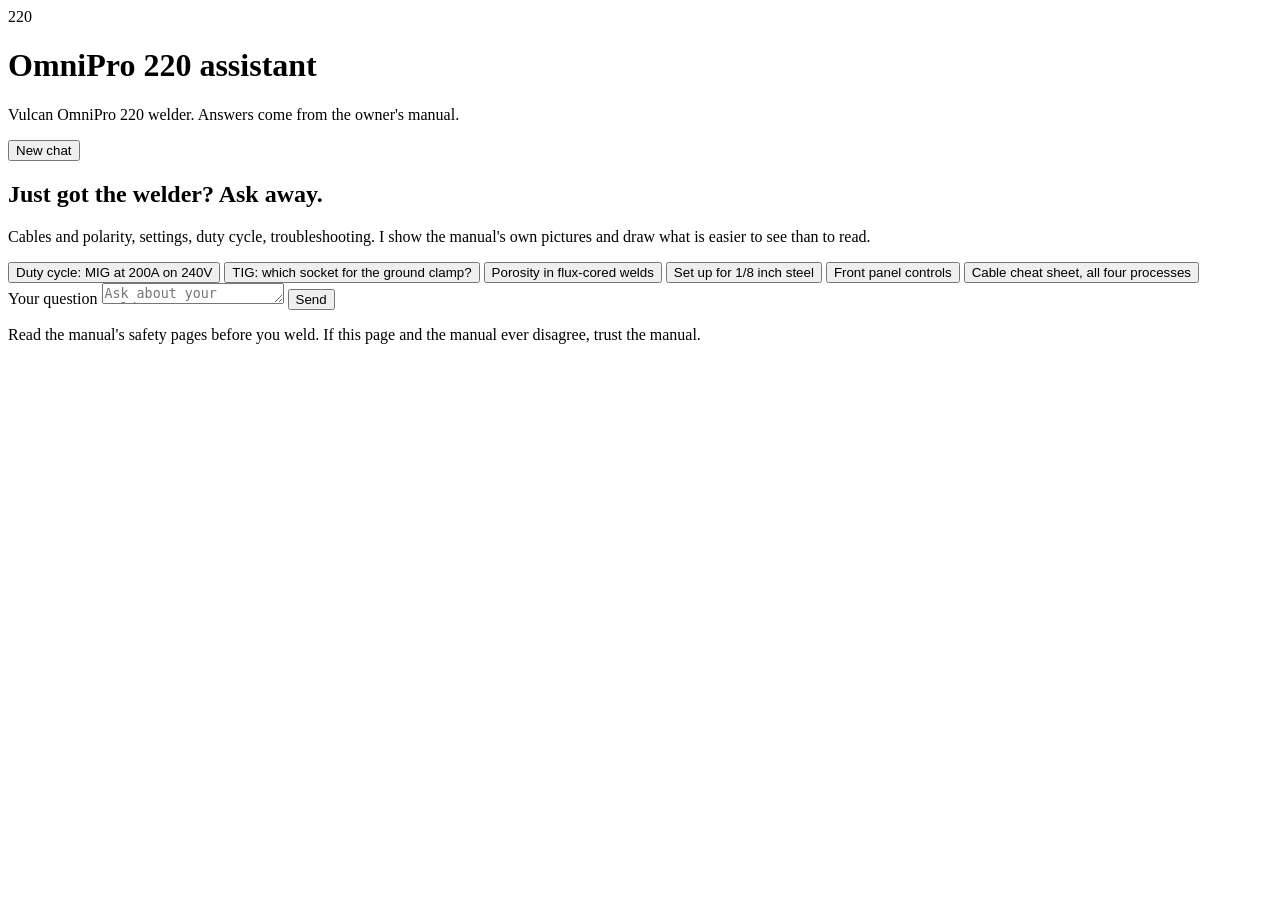
==== web/index.html @ 30daac60 "Build the Vulcan OmniPro 220 multimodal assistant A single Claude Agent SDK agent with nine tools th" ====
<!doctype html>
<html lang="en">
<head>
<meta charset="utf-8">
<meta name="viewport" content="width=device-width, initial-scale=1, viewport-fit=cover">
<meta name="color-scheme" content="light dark">
<title>OmniPro 220 Assistant</title>
<link rel="icon" href="data:image/svg+xml,%3Csvg xmlns='http://www.w3.org/2000/svg' viewBox='0 0 32 32'%3E%3Crect width='32' height='32' rx='7' fill='%23c2410c'/%3E%3Ctext x='16' y='22' font-size='13' font-weight='700' text-anchor='middle' fill='white' font-family='sans-serif'%3E220%3C/text%3E%3C/svg%3E">
<link rel="stylesheet" href="/static/style.css">
<script src="/static/app.js" defer></script>
</head>
<body>
<div class="app">
  <header class="top">
    <div class="brand">
      <span class="badge-220" aria-hidden="true">220</span>
      <div>
        <h1>OmniPro 220 assistant</h1>
        <p>Vulcan OmniPro 220 welder. Answers come from the owner's manual.</p>
      </div>
    </div>
    <button id="new-chat" class="ghost" type="button">New chat</button>
  </header>

  <main id="log" class="log" role="log" aria-live="polite" aria-label="Conversation" tabindex="0">
    <div id="thread">
    <section id="welcome" class="welcome">
      <h2>Just got the welder? Ask away.</h2>
      <p>Cables and polarity, settings, duty cycle, troubleshooting. I show the manual's own pictures and draw what is easier to see than to read.</p>
      <div id="starters" class="starters">
        <button type="button" data-q="What's the duty cycle for MIG at 200A on 240V?">Duty cycle: MIG at 200A on 240V</button>
        <button type="button" data-q="Which socket does the ground clamp go in for TIG?">TIG: which socket for the ground clamp?</button>
        <button type="button" data-q="I'm getting porosity in my flux-cored welds. What do I check?">Porosity in flux-cored welds</button>
        <button type="button" data-q="How do I set up the welder for 1/8 inch steel?">Set up for 1/8 inch steel</button>
        <button type="button" data-q="Show me the controls on the front panel.">Front panel controls</button>
        <button type="button" data-q="Draw me a cheat sheet of which cable goes in which socket for all four processes.">Cable cheat sheet, all four processes</button>
      </div>
    </section>
    <noscript><p class="note">This page needs JavaScript to run the chat.</p></noscript>
    </div>
  </main>

  <div class="dock">
    <div id="status" class="status" role="status" hidden>
      <span class="dots" aria-hidden="true"><i></i><i></i><i></i></span>
      <span id="status-text"></span>
    </div>
    <form id="composer" class="composer" autocomplete="off">
      <label for="input" class="sr-only">Your question</label>
      <textarea id="input" rows="1" maxlength="2000" placeholder="Ask about your welder..." enterkeyhint="send"></textarea>
      <button id="send" type="submit">Send</button>
    </form>
    <p class="foot">Read the manual's safety pages before you weld. If this page and the manual ever disagree, trust the manual. <span id="count"></span></p>
  </div>
</div>

<dialog id="viewer" class="viewer" aria-label="Manual picture">
  <div class="viewer-bar">
    <strong id="viewer-title"></strong>
    <span class="grow"></span>
    <button id="viewer-prev" type="button" aria-label="Previous page">&#8249;</button>
    <button id="viewer-next" type="button" aria-label="Next page">&#8250;</button>
    <button id="viewer-close" type="button" aria-label="Close">&#10005;</button>
  </div>
  <div class="viewer-body"><img id="viewer-img" alt=""></div>
</dialog>
</body>
</html>
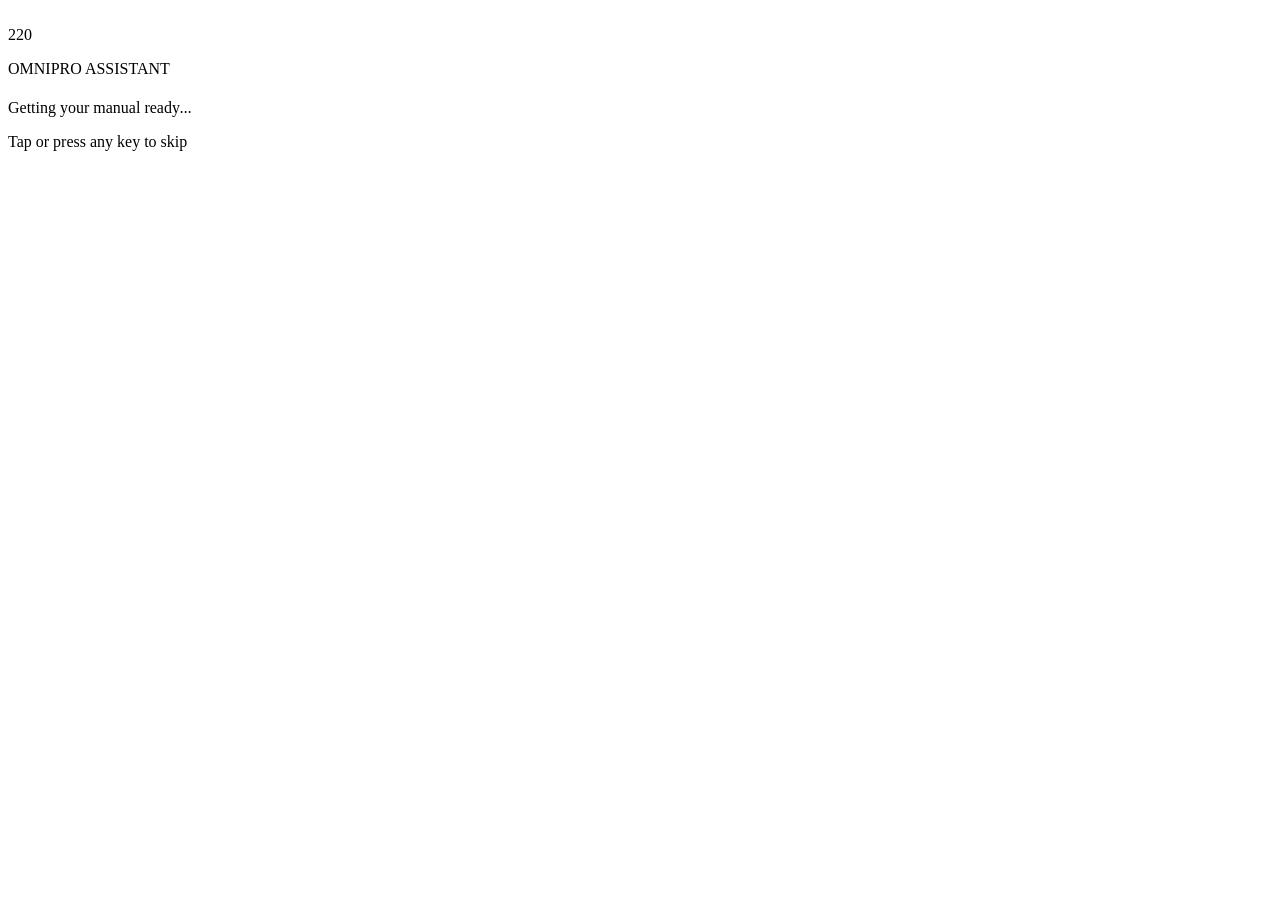
==== commit 7c0909d9: "Adopt the v0 design, default to Sonnet 5.5, and write the README - Front end: the v0 design (warm li" ====
--- a/web/index.html
+++ b/web/index.html
@@ -4,65 +4,98 @@
 <meta charset="utf-8">
 <meta name="viewport" content="width=device-width, initial-scale=1, viewport-fit=cover">
 <meta name="color-scheme" content="light dark">
-<title>OmniPro 220 Assistant</title>
+<meta name="description" content="OmniPro 220 assistant: your manual, without the guesswork.">
+<title>OmniPro 220 assistant</title>
 <link rel="icon" href="data:image/svg+xml,%3Csvg xmlns='http://www.w3.org/2000/svg' viewBox='0 0 32 32'%3E%3Crect width='32' height='32' rx='7' fill='%23c2410c'/%3E%3Ctext x='16' y='22' font-size='13' font-weight='700' text-anchor='middle' fill='white' font-family='sans-serif'%3E220%3C/text%3E%3C/svg%3E">
 <link rel="stylesheet" href="/static/style.css">
 <script src="/static/app.js" defer></script>
 </head>
 <body>
-<div class="app">
-  <header class="top">
-    <div class="brand">
-      <span class="badge-220" aria-hidden="true">220</span>
-      <div>
-        <h1>OmniPro 220 assistant</h1>
-        <p>Vulcan OmniPro 220 welder. Answers come from the owner's manual.</p>
-      </div>
-    </div>
-    <button id="new-chat" class="ghost" type="button">New chat</button>
-  </header>
+<svg class="icon-sprite" hidden width="0" height="0" aria-hidden="true" focusable="false">
+  <symbol id="i-plus" viewBox="0 0 24 24"><path d="M5 12h14M12 5v14"/></symbol>
+  <symbol id="i-arrow" viewBox="0 0 24 24"><path d="M5 12h14m-6-6 6 6-6 6"/></symbol>
+  <symbol id="i-send" viewBox="0 0 24 24"><path d="m4 4 16 8-16 8 3-8-3-8Zm3 8h13"/></symbol>
+  <symbol id="i-shield" viewBox="0 0 24 24"><path d="M12 3 20 6v5c0 5-3.4 8.5-8 10-4.6-1.5-8-5-8-10V6l8-3Zm0 5v5m0 3h.01"/></symbol>
+  <symbol id="i-wrench" viewBox="0 0 24 24"><path d="M14.7 6.3a4 4 0 0 0 5 5l-4.1 4.1-3-3-4.8 4.8a2.1 2.1 0 1 1-3-3l4.8-4.8-3-3 4.1-4.1a4 4 0 0 0 5 5Z"/></symbol>
+  <symbol id="i-file" viewBox="0 0 24 24"><path d="M14 3H7a2 2 0 0 0-2 2v14a2 2 0 0 0 2 2h10a2 2 0 0 0 2-2V8zM14 3v5h5M9 13h6M9 17h6"/></symbol>
+  <symbol id="i-expand" viewBox="0 0 24 24"><path d="M15 3h6v6M9 21H3v-6M21 3l-7 7M3 21l7-7"/></symbol>
+  <symbol id="i-x" viewBox="0 0 24 24"><path d="M18 6 6 18M6 6l12 12"/></symbol>
+  <symbol id="i-left" viewBox="0 0 24 24"><path d="m15 18-6-6 6-6"/></symbol>
+  <symbol id="i-right" viewBox="0 0 24 24"><path d="m9 18 6-6-6-6"/></symbol>
+</svg>
 
-  <main id="log" class="log" role="log" aria-live="polite" aria-label="Conversation" tabindex="0">
-    <div id="thread">
-    <section id="welcome" class="welcome">
-      <h2>Just got the welder? Ask away.</h2>
-      <p>Cables and polarity, settings, duty cycle, troubleshooting. I show the manual's own pictures and draw what is easier to see than to read.</p>
-      <div id="starters" class="starters">
-        <button type="button" data-q="What's the duty cycle for MIG at 200A on 240V?">Duty cycle: MIG at 200A on 240V</button>
-        <button type="button" data-q="Which socket does the ground clamp go in for TIG?">TIG: which socket for the ground clamp?</button>
-        <button type="button" data-q="I'm getting porosity in my flux-cored welds. What do I check?">Porosity in flux-cored welds</button>
-        <button type="button" data-q="How do I set up the welder for 1/8 inch steel?">Set up for 1/8 inch steel</button>
-        <button type="button" data-q="Show me the controls on the front panel.">Front panel controls</button>
-        <button type="button" data-q="Draw me a cheat sheet of which cable goes in which socket for all four processes.">Cable cheat sheet, all four processes</button>
-      </div>
-    </section>
-    <noscript><p class="note">This page needs JavaScript to run the chat.</p></noscript>
-    </div>
-  </main>
-
-  <div class="dock">
-    <div id="status" class="status" role="status" hidden>
-      <span class="dots" aria-hidden="true"><i></i><i></i><i></i></span>
-      <span id="status-text"></span>
-    </div>
-    <form id="composer" class="composer" autocomplete="off">
-      <label for="input" class="sr-only">Your question</label>
-      <textarea id="input" rows="1" maxlength="2000" placeholder="Ask about your welder..." enterkeyhint="send"></textarea>
-      <button id="send" type="submit">Send</button>
-    </form>
-    <p class="foot">Read the manual's safety pages before you weld. If this page and the manual ever disagree, trust the manual. <span id="count"></span></p>
+<div class="startup-screen" id="startup" aria-label="Starting OmniPro assistant">
+  <div class="startup-content">
+    <div class="startup-mark" aria-hidden="true">220</div>
+    <p class="startup-kicker">OMNIPRO ASSISTANT</p>
+    <h1 class="startup-phrase" id="intro-phrase" aria-live="polite"></h1>
+    <p class="startup-loading" id="startup-loading" aria-hidden="true">Getting your manual ready<span class="loading-dots"><i>.</i><i>.</i><i>.</i></span></p>
+    <p class="startup-hint">Tap or press any key to skip</p>
+    <noscript><p class="startup-loading visible">This page needs JavaScript to run the chat.</p></noscript>
   </div>
 </div>
 
-<dialog id="viewer" class="viewer" aria-label="Manual picture">
-  <div class="viewer-bar">
-    <strong id="viewer-title"></strong>
-    <span class="grow"></span>
-    <button id="viewer-prev" type="button" aria-label="Previous page">&#8249;</button>
-    <button id="viewer-next" type="button" aria-label="Next page">&#8250;</button>
-    <button id="viewer-close" type="button" aria-label="Close">&#10005;</button>
+<main class="app-shell" id="app-shell" hidden>
+  <header class="topbar">
+    <div class="brand">
+      <div class="brand-mark" aria-hidden="true">220</div>
+      <div>
+        <h1>OmniPro 220 <span>assistant</span></h1>
+        <p>Your manual, without the guesswork.</p>
+      </div>
+    </div>
+    <button class="new-chat" id="new-chat" type="button"><svg class="icon" aria-hidden="true"><use href="#i-plus"/></svg><span>New chat</span></button>
+  </header>
+
+  <div class="content-wrap">
+    <div class="status-strip" id="status" role="status"><span class="status-dot" id="status-dot"></span><span id="status-text">Ready when you are.</span></div>
+
+    <section id="log" class="thread" role="log" aria-live="polite" aria-label="Conversation" tabindex="0">
+      <div id="thread">
+        <section id="welcome" class="welcome">
+          <div class="welcome-icon" aria-hidden="true"><svg class="icon"><use href="#i-wrench"/></svg></div>
+          <h2>Let&rsquo;s get your weld right.</h2>
+          <p>Ask about setup, settings, or a problem. I&rsquo;ll use the OmniPro 220 owner&rsquo;s manual and show the page, picture, or diagram that helps.</p>
+          <div id="starters" class="starter-grid">
+            <button type="button" data-q="What's the duty cycle for MIG at 200A on 240V?"><span>What&rsquo;s the duty cycle for MIG at 200A on 240V?</span><svg class="icon" aria-hidden="true"><use href="#i-arrow"/></svg></button>
+            <button type="button" data-q="Which socket does the ground clamp go in for TIG?"><span>Which socket does the ground clamp go in for TIG?</span><svg class="icon" aria-hidden="true"><use href="#i-arrow"/></svg></button>
+            <button type="button" data-q="I'm getting porosity in my flux-cored welds. What do I check?"><span>I&rsquo;m getting porosity in my flux-cored welds. What do I check?</span><svg class="icon" aria-hidden="true"><use href="#i-arrow"/></svg></button>
+            <button type="button" data-q="How do I set up the welder for 1/8 inch steel?"><span>How do I set up the welder for 1/8 inch steel?</span><svg class="icon" aria-hidden="true"><use href="#i-arrow"/></svg></button>
+            <button type="button" data-q="Show me the controls on the front panel."><span>Show me the controls on the front panel.</span><svg class="icon" aria-hidden="true"><use href="#i-arrow"/></svg></button>
+            <button type="button" data-q="Draw me a cheat sheet of which cable goes in which socket for all four processes."><span>Draw me a cheat sheet of which cable goes in which socket for all four processes.</span><svg class="icon" aria-hidden="true"><use href="#i-arrow"/></svg></button>
+          </div>
+        </section>
+      </div>
+    </section>
+
+    <div class="composer-wrap">
+      <form id="composer" class="composer" autocomplete="off">
+        <label for="input" class="sr-only">Your question</label>
+        <textarea id="input" rows="1" maxlength="2000" placeholder="Ask about your OmniPro 220..." enterkeyhint="send"></textarea>
+        <div class="composer-actions">
+          <span class="count" id="count">Enter to send &middot; Shift + Enter for a new line</span>
+          <button class="send" id="send" type="submit" aria-label="Send message"><svg class="icon" aria-hidden="true"><use href="#i-send"/></svg></button>
+        </div>
+      </form>
+      <p class="safety"><svg class="icon" aria-hidden="true"><use href="#i-shield"/></svg><span>Read the manual&rsquo;s safety pages before you weld. If this page and the manual ever disagree, trust the manual.</span></p>
+    </div>
+  </div>
+</main>
+
+<dialog id="viewer" class="viewer" aria-labelledby="viewer-title">
+  <div class="viewer-head">
+    <div>
+      <span class="eyebrow" id="viewer-eyebrow">OWNER&rsquo;S MANUAL</span>
+      <h2 id="viewer-title"></h2>
+    </div>
+    <button class="icon-button" id="viewer-close" type="button" aria-label="Close"><svg class="icon" aria-hidden="true"><use href="#i-x"/></svg></button>
   </div>
   <div class="viewer-body"><img id="viewer-img" alt=""></div>
+  <div class="viewer-nav" id="viewer-nav">
+    <button id="viewer-prev" type="button"><svg class="icon" aria-hidden="true"><use href="#i-left"/></svg>Previous</button>
+    <span id="viewer-count">Page 1 of 48</span>
+    <button id="viewer-next" type="button">Next<svg class="icon" aria-hidden="true"><use href="#i-right"/></svg></button>
+  </div>
 </dialog>
 </body>
 </html>
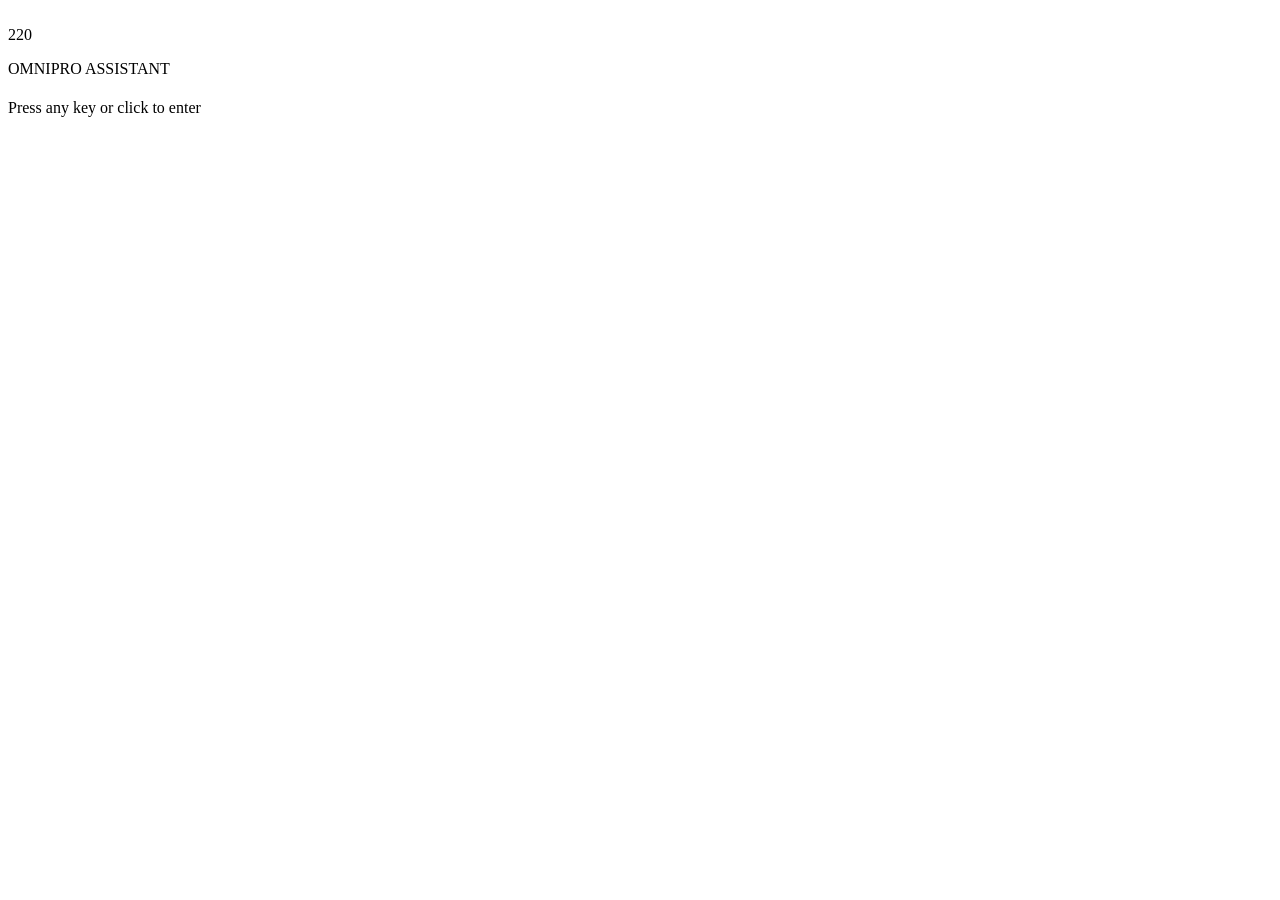
==== commit 861f94c4: "Startup screen waits for a key or a click instead of closing on a timer The words still animate in, " ====
--- a/web/index.html
+++ b/web/index.html
@@ -22,6 +22,8 @@
   <symbol id="i-x" viewBox="0 0 24 24"><path d="M18 6 6 18M6 6l12 12"/></symbol>
   <symbol id="i-left" viewBox="0 0 24 24"><path d="m15 18-6-6 6-6"/></symbol>
   <symbol id="i-right" viewBox="0 0 24 24"><path d="m9 18 6-6-6-6"/></symbol>
+  <symbol id="i-mic" viewBox="0 0 24 24"><path d="M12 3a3 3 0 0 0-3 3v6a3 3 0 0 0 6 0V6a3 3 0 0 0-3-3Zm-7 9a7 7 0 0 0 14 0m-7 7v3"/></symbol>
+  <symbol id="i-speaker" viewBox="0 0 24 24"><path d="M4 9v6h4l5 4V5L8 9H4Zm12 0a4 4 0 0 1 0 6m2.5-9a8 8 0 0 1 0 12"/></symbol>
 </svg>
 
 <div class="startup-screen" id="startup" aria-label="Starting OmniPro assistant">
@@ -29,9 +31,8 @@
     <div class="startup-mark" aria-hidden="true">220</div>
     <p class="startup-kicker">OMNIPRO ASSISTANT</p>
     <h1 class="startup-phrase" id="intro-phrase" aria-live="polite"></h1>
-    <p class="startup-loading" id="startup-loading" aria-hidden="true">Getting your manual ready<span class="loading-dots"><i>.</i><i>.</i><i>.</i></span></p>
-    <p class="startup-hint">Tap or press any key to skip</p>
-    <noscript><p class="startup-loading visible">This page needs JavaScript to run the chat.</p></noscript>
+    <p class="startup-prompt" id="startup-prompt" aria-hidden="true">Press any key or click to enter</p>
+    <noscript><p class="startup-prompt visible">This page needs JavaScript to run the chat.</p></noscript>
   </div>
 </div>
 
@@ -74,7 +75,10 @@
         <textarea id="input" rows="1" maxlength="2000" placeholder="Ask about your OmniPro 220..." enterkeyhint="send"></textarea>
         <div class="composer-actions">
           <span class="count" id="count">Enter to send &middot; Shift + Enter for a new line</span>
-          <button class="send" id="send" type="submit" aria-label="Send message"><svg class="icon" aria-hidden="true"><use href="#i-send"/></svg></button>
+          <div class="composer-buttons">
+            <button class="mic" id="mic" type="button" hidden aria-pressed="false" aria-label="Speak your question" title="Speak your question"><svg class="icon" aria-hidden="true"><use href="#i-mic"/></svg></button>
+            <button class="send" id="send" type="submit" aria-label="Send message"><svg class="icon" aria-hidden="true"><use href="#i-send"/></svg></button>
+          </div>
         </div>
       </form>
       <p class="safety"><svg class="icon" aria-hidden="true"><use href="#i-shield"/></svg><span>Read the manual&rsquo;s safety pages before you weld. If this page and the manual ever disagree, trust the manual.</span></p>
